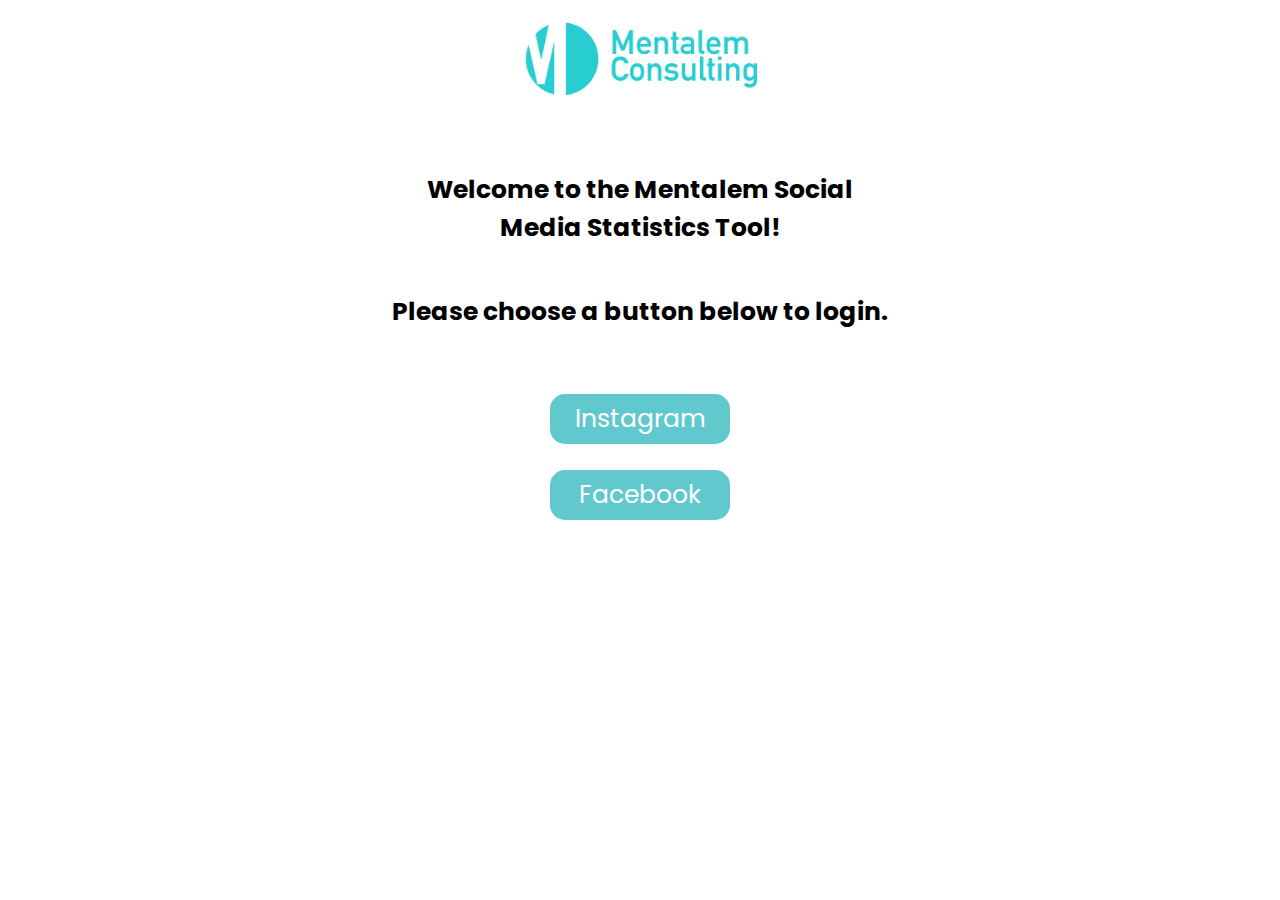
==== html/index.html @ 467474af "getting auth token from facebook button" ====
<!DOCTYPE html>
<html lang="en">
<meta charset="UTF-8">
<meta name="viewport" content="width=device-width, initial-scale=1">
<link href="../css/chooseService.css" rel="stylesheet">
<link href="https://fonts.gstatic.com" rel="preconnect">
<link href="https://fonts.googleapis.com/css2?family=Poppins:wght@300&display=swap" rel="stylesheet">

<title>Choose Service</title>

<head>
  <img src=../images/mentalemlogo.png onclick="openMentalem()">
</head>


<body>
  <h1>Welcome to the Mentalem Social Media Statistics Tool!</h1>
  <h2>Please choose a button below to login.</h1>
  <button class="button1" style="margin-top: 5%;" onclick="igButton()">Instagram</button>
  <button class="button" onclick="openMentalem()">Facebook</button>
  
  <script>

    function statusChangeCallback(response) {  // Called with the results from FB.getLoginStatus().
      console.log('statusChangeCallback');
      console.log(response);                   // The current login status of the person.
      if (response.status === 'connected') {   // Logged into your webpage and Facebook.
        testAPI();

      } else {                                 // Not logged into your webpage or we are unable to tell.
        document.getElementById('status').innerHTML = 'Please log ' +
          'into this webpage.';
      }
    }
  
  
    function checkLoginState() {               // Called when a person is finished with the Login Button.
      FB.getLoginStatus(function(response) {   // See the onlogin handler
        statusChangeCallback(response);
      });
    }
  
  
    window.fbAsyncInit = function() {
      FB.init({
        appId      : '347980456260467',
        cookie     : true,                     // Enable cookies to allow the server to access the session.
        xfbml      : true,                     // Parse social plugins on this webpage.
        version    : 'v11.0'                   // Use this Graph API version for this call.
      });
  
  
      FB.getLoginStatus(function(response) {   // Called after the JS SDK has been initialized.
        statusChangeCallback(response);        // Returns the login status.
      });
    };

    function openHome() {
      window.location.href = "https://tudor-stoica.github.io/mentalem-app/html/homePage.html?" + response.authResponse.accessToken
    }
   
    function testAPI() {                      // Testing Graph API after login.  See statusChangeCallback() for when this call is made.
      console.log('Welcome!  Fetching your information.... ');
      FB.api('/me', function(response) {
        console.log('Successful login for: ' + response.name);
        
      });
    }
  
  </script>
  
  
  <!-- The JS SDK Login Button -->
  
  <fb:login-button scope="public_profile,email" onlogin="checkLoginState();">
  </fb:login-button>
  
  <div id="status">
  </div>
  
  <!-- Load the JS SDK asynchronously -->
  <script async defer crossorigin="anonymous" src="https://connect.facebook.net/en_US/sdk.js"></script>
</body>

<script>
  function igButton() {
    window.location.href = 'https://api.instagram.com/oauth/authorize?client_id=398775467796450&redirect_uri=https://tudor-stoica.github.io/mentalem-app/html/homePage.html&scope=user_profile,user_media&response_type=code';
  }
  function openMentalem() {
    window.location.href = 'https://www.mentalem.ca/';
  }
  function getCodeQueryParam(query) {
        const params = query.split("&");
        for (var i = 0; i < params.length; i++) {
            var pair = params[i];
            if (pair === "")
                continue;
            var parts = pair.split("=")
            if (parts[0] === 'code') {
                return parts[1];
            }
        }
        return null;
    }

    $(document).ready(function () {
        var query = location.search.substr(1); // query contains the query parameters. See: https://www.w3schools.com/jsref/prop_loc_search.asp
        var code = getCodeQueryParam(query);
        $("#code").append(code);
    })
</script>

</html>
---- css/chooseService.css ----
head {
    background-color: #FFFFFF;
}

body {
    background-color: #FFFFFF;
}

img {
    display: block;
    width: 20%;
    height: auto;
    margin-left: auto;
    margin-right: auto;
    cursor: pointer;
}

h1 {
    display: block;
    font-size: 25px;
    font-family: 'Poppins', sans-serif;
    max-width: 40%;
    margin-left: auto;
    margin-right: auto;
    text-align: center;
    padding-top: 3.5%;
}

h2 {
    display: block;
    font-size: 25px;
    font-family: 'Poppins', sans-serif;
    max-width: 40%;
    margin-left: auto;
    margin-right: auto;
    text-align: center;
    padding-top: 2%;
}

button {
    display: block;
    font-size: 25px;
    font-family: 'Poppins', sans-serif;
    text-align: center;
    color: #FFFFFF;
    height: 50px;
    max-width: 20%;
    margin-left: auto;
    margin-right: auto;
    margin-top: 2%;
    min-width: 180px;
    background-color: #61C9CE;
    border-width: 2px;
    border-color: #61C9CE;
    border-style: solid;
    border-radius: 15px;
    transition-duration: 0.3s;
}

button:hover {
    color: #61C9CE;
    background-color: #FFFFFF;
}

a {
    text-decoration: none;
}
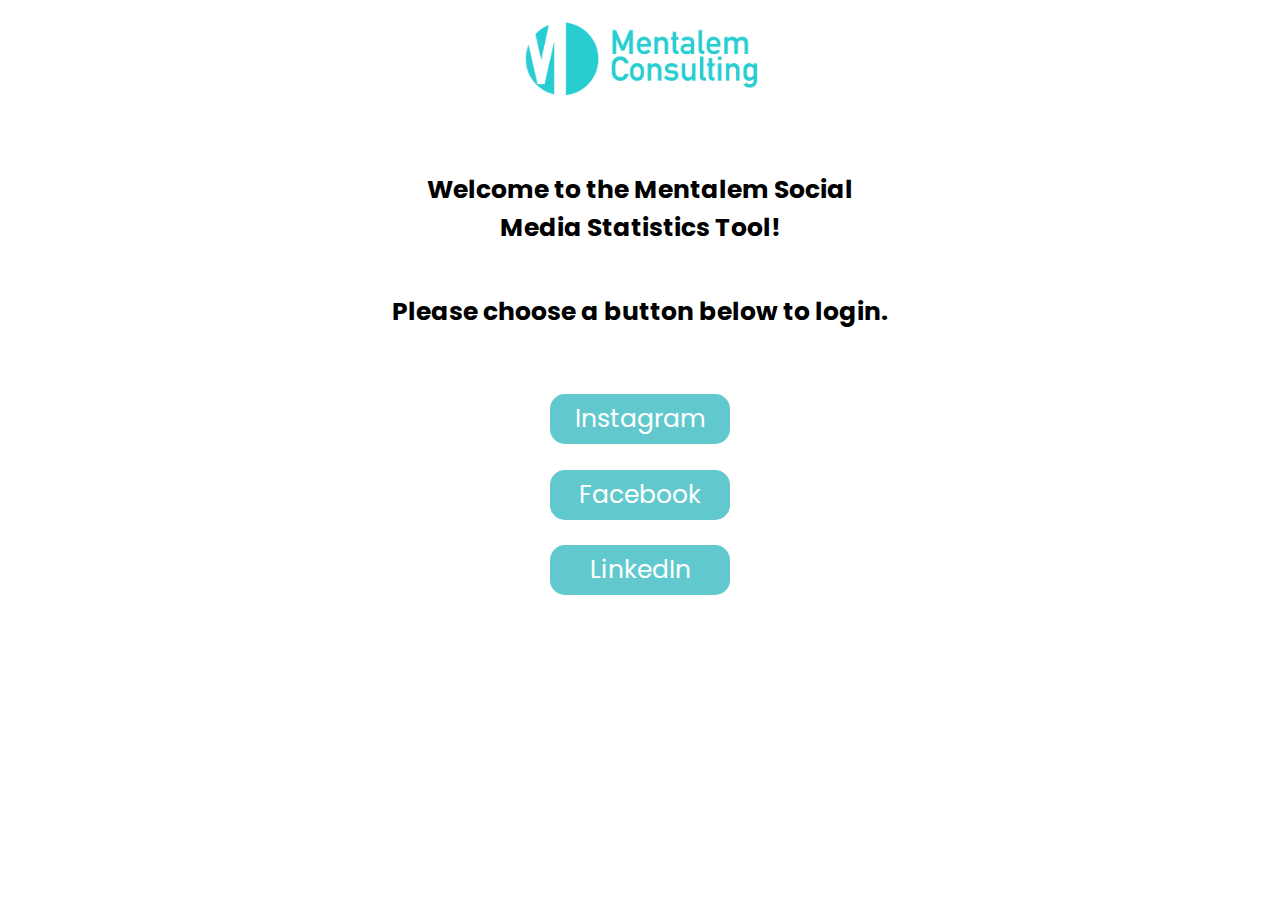
==== commit f7776fc7: "renamed files" ====
--- a/html/index.html
+++ b/html/index.html
@@ -14,80 +14,20 @@
 
 
 <body>
+
   <h1>Welcome to the Mentalem Social Media Statistics Tool!</h1>
   <h2>Please choose a button below to login.</h1>
   <button class="button1" style="margin-top: 5%;" onclick="igButton()">Instagram</button>
   <button class="button" onclick="openMentalem()">Facebook</button>
-  
-  <script>
-
-    function statusChangeCallback(response) {  // Called with the results from FB.getLoginStatus().
-      console.log('statusChangeCallback');
-      console.log(response);                   // The current login status of the person.
-      if (response.status === 'connected') {   // Logged into your webpage and Facebook.
-        testAPI();
-
-      } else {                                 // Not logged into your webpage or we are unable to tell.
-        document.getElementById('status').innerHTML = 'Please log ' +
-          'into this webpage.';
-      }
-    }
-  
-  
-    function checkLoginState() {               // Called when a person is finished with the Login Button.
-      FB.getLoginStatus(function(response) {   // See the onlogin handler
-        statusChangeCallback(response);
-      });
-    }
-  
-  
-    window.fbAsyncInit = function() {
-      FB.init({
-        appId      : '347980456260467',
-        cookie     : true,                     // Enable cookies to allow the server to access the session.
-        xfbml      : true,                     // Parse social plugins on this webpage.
-        version    : 'v11.0'                   // Use this Graph API version for this call.
-      });
-  
-  
-      FB.getLoginStatus(function(response) {   // Called after the JS SDK has been initialized.
-        statusChangeCallback(response);        // Returns the login status.
-      });
-    };
-
-    function openHome() {
-      window.location.href = "https://tudor-stoica.github.io/mentalem-app/html/homePage.html?" + response.authResponse.accessToken
-    }
-   
-    function testAPI() {                      // Testing Graph API after login.  See statusChangeCallback() for when this call is made.
-      console.log('Welcome!  Fetching your information.... ');
-      FB.api('/me', function(response) {
-        console.log('Successful login for: ' + response.name);
-        
-      });
-    }
-  
-  </script>
-  
-  
-  <!-- The JS SDK Login Button -->
-  
-  <fb:login-button scope="public_profile,email" onlogin="checkLoginState();">
-  </fb:login-button>
-  
-  <div id="status">
-  </div>
-  
-  <!-- Load the JS SDK asynchronously -->
-  <script async defer crossorigin="anonymous" src="https://connect.facebook.net/en_US/sdk.js"></script>
+  <button class="button" onclick="openMentalem()">LinkedIn</button>
 </body>
 
 <script>
   function igButton() {
-    window.location.href = 'https://api.instagram.com/oauth/authorize?client_id=398775467796450&redirect_uri=https://tudor-stoica.github.io/mentalem-app/html/homePage.html&scope=user_profile,user_media&response_type=code';
+    window.location.href = 'https://api.instagram.com/oauth/authorize?client_id=398775467796450&redirect_uri=https://tudor-stoica.github.io/mentalem-app/html/instagram.html&scope=user_profile,user_media&response_type=code';
   }
   function openMentalem() {
-    window.location.href = 'https://www.mentalem.ca/';
+    window.location.href = 'https:www.mentalem.ca/';
   }
   function getCodeQueryParam(query) {
         const params = query.split("&");
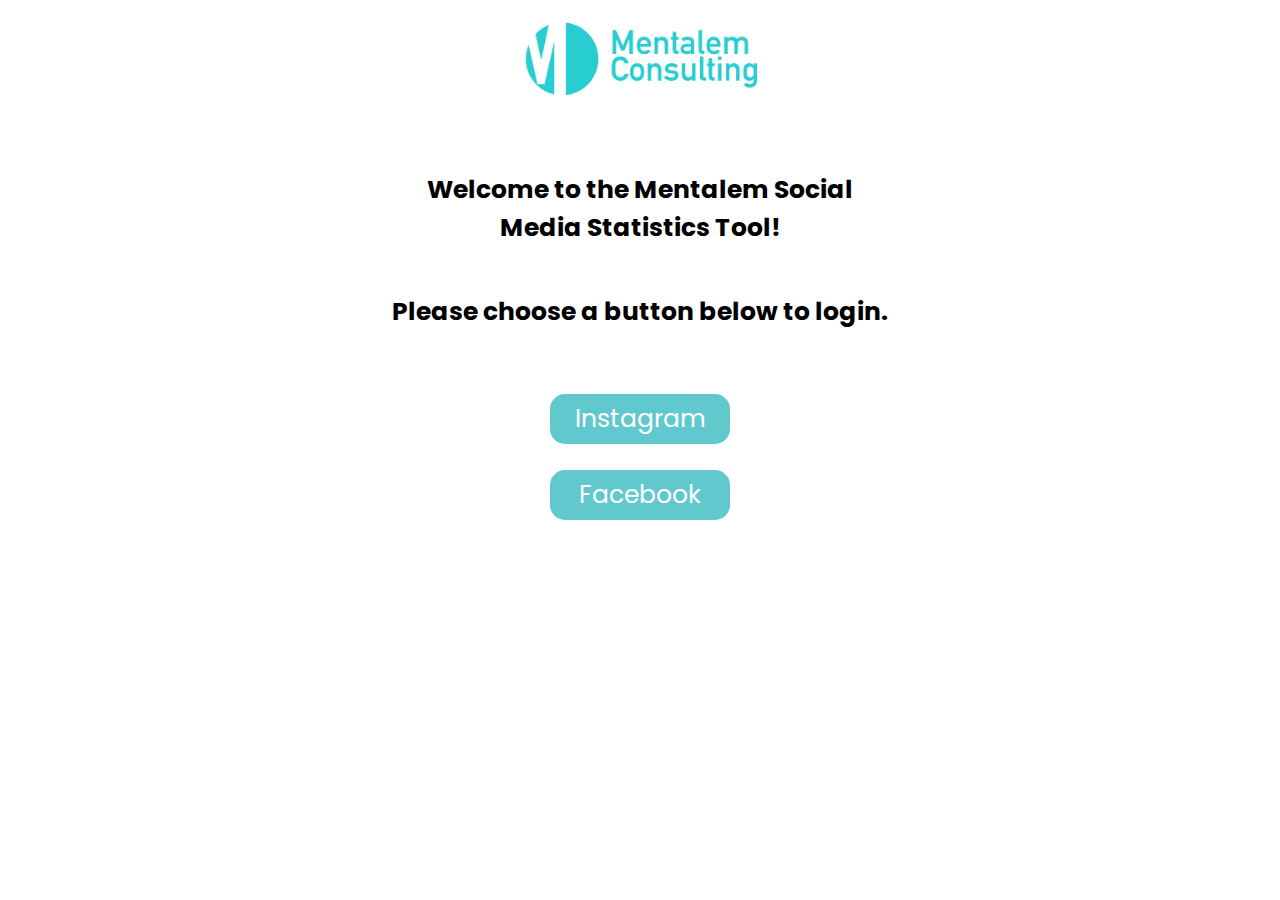
==== commit 68df03ab: "changes" ====
--- a/html/index.html
+++ b/html/index.html
@@ -14,12 +14,68 @@
 
 
 <body>
-
   <h1>Welcome to the Mentalem Social Media Statistics Tool!</h1>
   <h2>Please choose a button below to login.</h1>
   <button class="button1" style="margin-top: 5%;" onclick="igButton()">Instagram</button>
   <button class="button" onclick="openMentalem()">Facebook</button>
-  <button class="button" onclick="openMentalem()">LinkedIn</button>
+  
+  <script>
+
+    function statusChangeCallback(response) {  // Called with the results from FB.getLoginStatus().
+      console.log('statusChangeCallback');
+      console.log(response);                   // The current login status of the person.
+      if (response.status === 'connected') {   // Logged into your webpage and Facebook.
+        testAPI();
+        window.location.href = "https://tudor-stoica.github.io/mentalem-app/html/homePage.html?code=" + response.authResponse.accessToken;
+      } else {                                 // Not logged into your webpage or we are unable to tell.
+        document.getElementById('status').innerHTML = 'Please log ' +
+          'into this webpage.';
+      }
+    }
+  
+  
+    function checkLoginState() {               // Called when a person is finished with the Login Button.
+      FB.getLoginStatus(function(response) {   // See the onlogin handler
+        statusChangeCallback(response);
+      });
+    }
+  
+  
+    window.fbAsyncInit = function() {
+      FB.init({
+        appId      : '347980456260467',
+        cookie     : true,                     // Enable cookies to allow the server to access the session.
+        xfbml      : true,                     // Parse social plugins on this webpage.
+        version    : 'v11.0'                   // Use this Graph API version for this call.
+      });
+  
+  
+      FB.getLoginStatus(function(response) {   // Called after the JS SDK has been initialized.
+        statusChangeCallback(response);        // Returns the login status.
+      });
+    };
+   
+    function testAPI() {                      // Testing Graph API after login.  See statusChangeCallback() for when this call is made.
+      console.log('Welcome!  Fetching your information.... ');
+      FB.api('/me', function(response) {
+        console.log('Successful login for: ' + response.name);
+        
+      });
+    }
+  
+  </script>
+  
+  
+  <!-- The JS SDK Login Button -->
+  
+  <fb:login-button scope="public_profile,email,instagram_basic,pages_show_list" onlogin="checkLoginState();">
+  </fb:login-button>
+  
+  <div id="status">
+  </div>
+  
+  <!-- Load the JS SDK asynchronously -->
+  <script async defer crossorigin="anonymous" src="https://connect.facebook.net/en_US/sdk.js"></script>
 </body>
 
 <script>
@@ -27,7 +83,7 @@
     window.location.href = 'https://api.instagram.com/oauth/authorize?client_id=398775467796450&redirect_uri=https://tudor-stoica.github.io/mentalem-app/html/instagram.html&scope=user_profile,user_media&response_type=code';
   }
   function openMentalem() {
-    window.location.href = 'https:www.mentalem.ca/';
+    window.location.href = 'https://www.mentalem.ca/';
   }
   function getCodeQueryParam(query) {
         const params = query.split("&");
